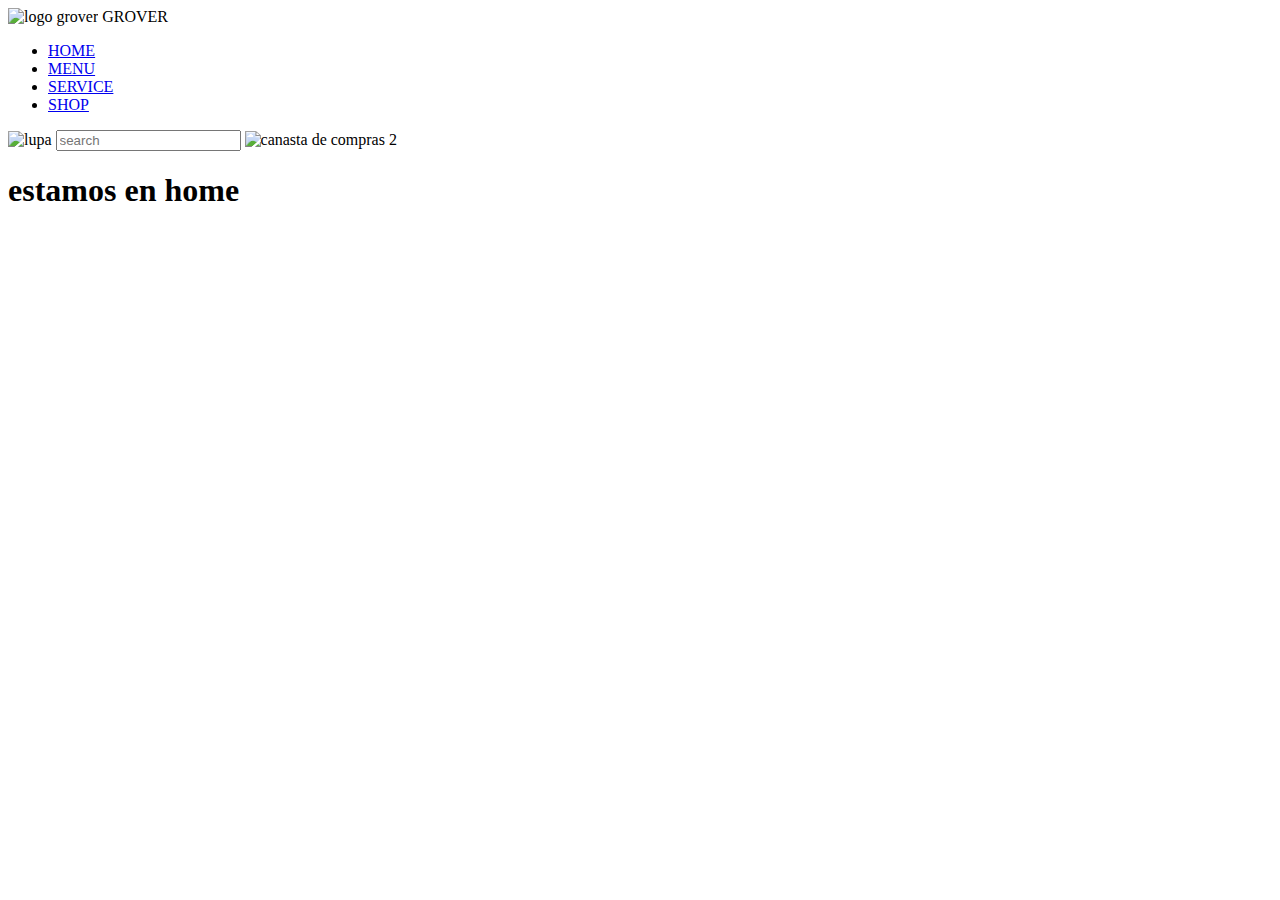
==== index.html @ 25caa18e "primeros cambios de la aplicacion" ====
<!DOCTYPE html>
<html lang="en">
    <head>
        <meta charset="UTF-8">
        <meta name="viewport" content="width=device-width, initial-scale=1.0">
        <title>Document</title>
    </head>
    <body>
        <header>
            <img src="" alt="logo grover">
            <span> GROVER </span>

            <nav>
                <ul>
                    <li><a href="./index.html">HOME</a></li>
                    <li><a href="./menu.html">MENU</a></li>
                    <li><a href="./service.html">SERVICE</a></li>
                    <li><a href="./service.html">SHOP</a></li>
                    
                </ul>
            </nav>
            <img src="" alt="lupa">
            <input type="text" placeholder="search">
            <span></span>
            <img src="" alt="canasta de compras">
            <span>2</span>

            <H1>estamos en home</H1>

        </header>
        
    </body>
</html>
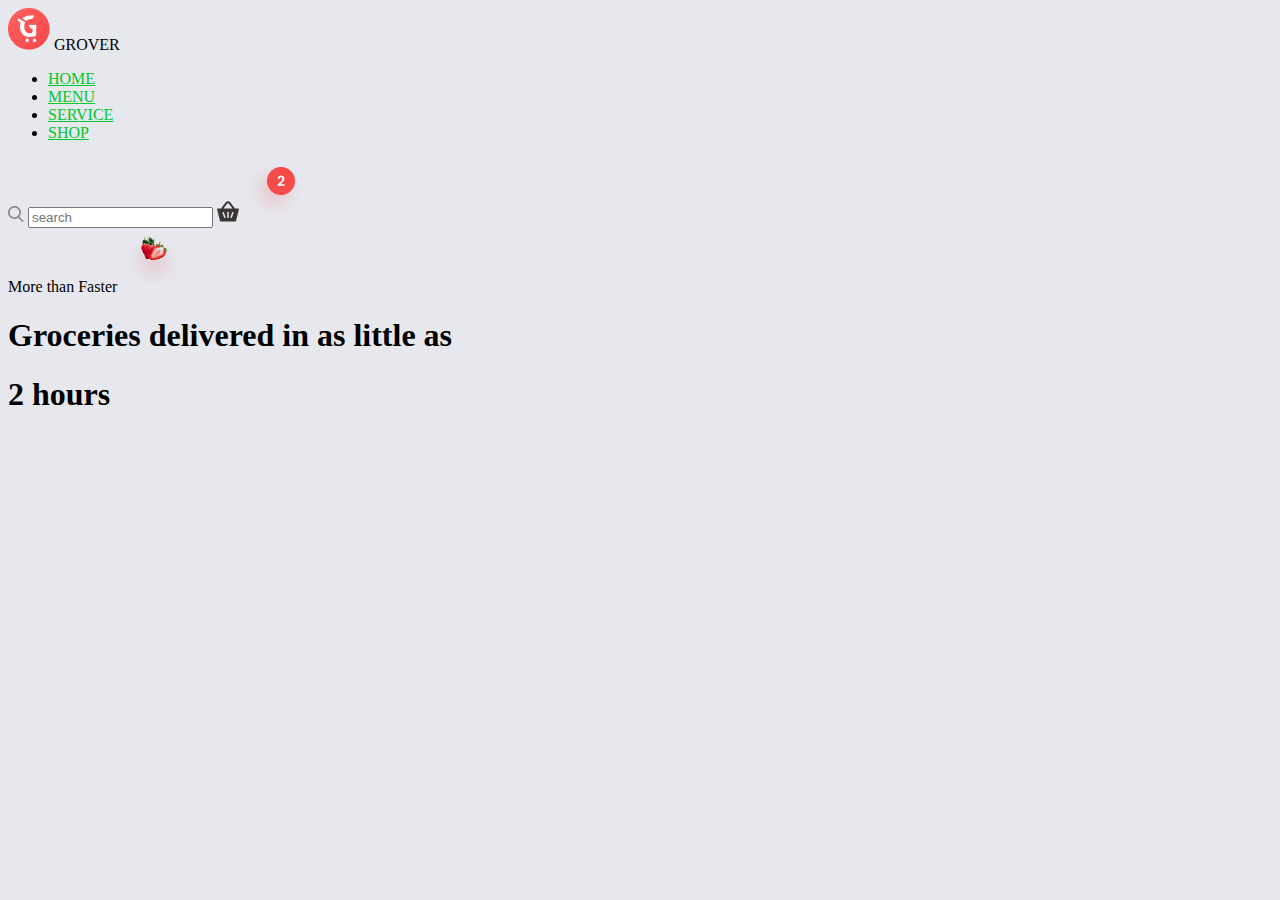
==== commit 7503f9ea: "cambios efectuados en encabezado de pagina 1 incuyendo css" ====
--- a/index.html
+++ b/index.html
@@ -4,30 +4,36 @@
         <meta charset="UTF-8">
         <meta name="viewport" content="width=device-width, initial-scale=1.0">
         <title>Document</title>
+        <link rel="stylesheet" href="index.css">
     </head>
-    <body>
+    <body id="body">
         <header>
-            <img src="" alt="logo grover">
+            <img src="asset/LETRAG_logoGROVER.png" alt="logo grover">
             <span> GROVER </span>
 
             <nav>
                 <ul>
-                    <li><a href="./index.html">HOME</a></li>
-                    <li><a href="./menu.html">MENU</a></li>
-                    <li><a href="./service.html">SERVICE</a></li>
-                    <li><a href="./service.html">SHOP</a></li>
+                    <li><a class="barraNav"href="./index.html" id="home">HOME</a></li>
+                    <li><a class="barraNav" href="./menu.html">MENU</a></li>
+                    <li><a class="barraNav" href="./service.html">SERVICE</a></li>
+                    <li><a class="barraNav" href="./shop.html">SHOP</a></li>
                     
                 </ul>
             </nav>
-            <img src="" alt="lupa">
+            <img src="asset/iconLUPA.png" alt="lupa">
             <input type="text" placeholder="search">
             <span></span>
-            <img src="" alt="canasta de compras">
-            <span>2</span>
-
-            <H1>estamos en home</H1>
+            <img src="asset/CANASTAhead.png" alt="canasta de compras">
+            <img src="asset/number.png" alt="numero 2">
 
         </header>
+        <section>
+            <span>More than Faster</span>
+            <img src="asset/imageFRESA.png" alt="fresa pequeña">
+            <h1>Groceries delivered in as little as</h1><h1>2 hours</h1>
+        </sectio+
+        
+        
         
     </body>
 </html>--- a/index.css
+++ b/index.css
@@ -0,0 +1,9 @@
+body{
+    background-color: rgb(231, 231, 238);height: ;
+}
+
+
+
+.barraNav{
+    color: rgb(0, 200, 47);
+}